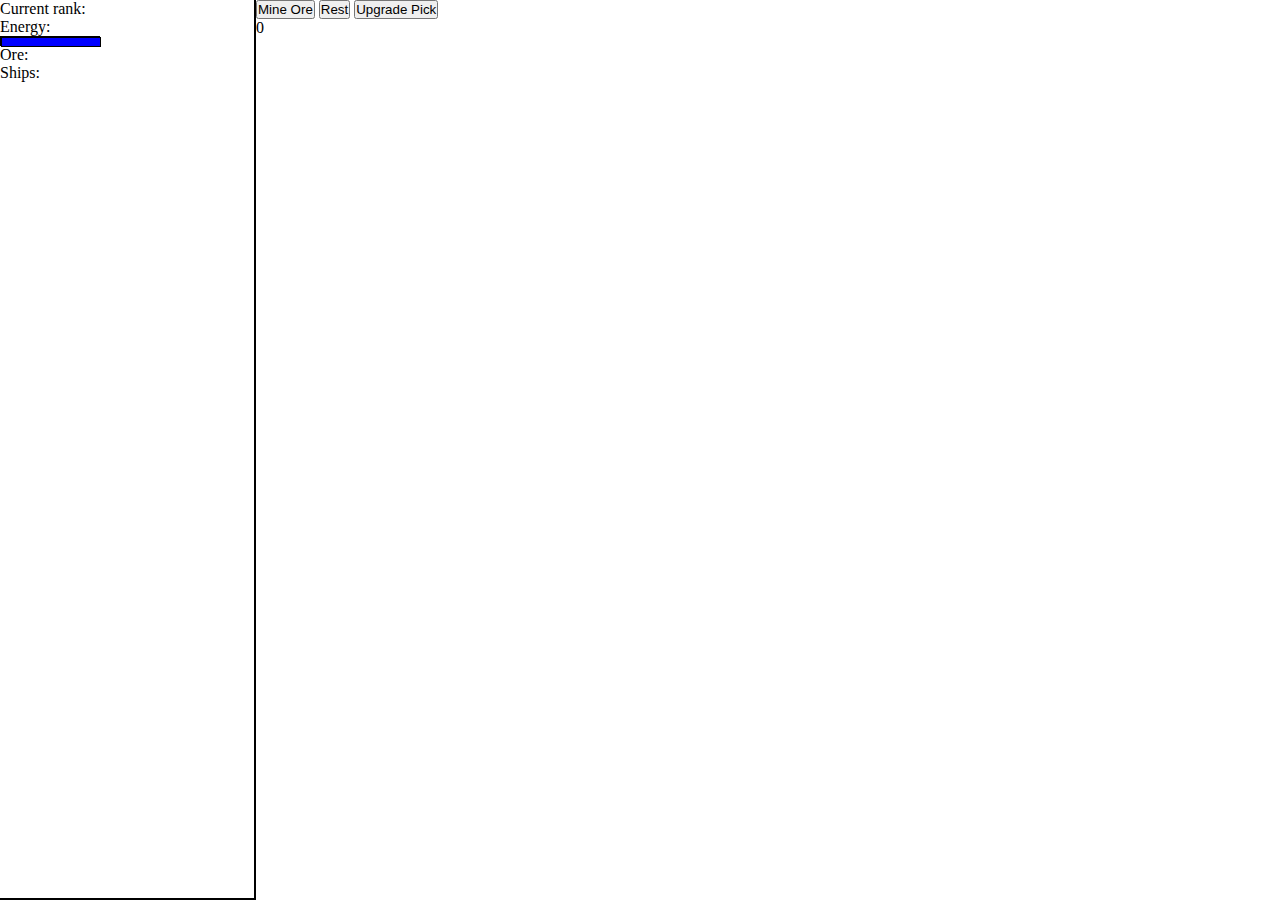
==== spaceIdle.html @ 608f0ffe "Add files via upload" ====
<html lang="en">

<head>
    <meta charset="UTF-8">
    <meta http-equiv="X-UA-Compatible" content="IE=edge">
    <meta name="viewport" content="width=device-width, initial-scale=1.0">
    <title>space idle</title>
    <link rel="stylesheet" href="style.css">
    <script src="script.js"></script>
</head>

<body>
    <div id="wrap">
        <div id="controlPanel">
            <div id="stats">
                <div>Current rank: <span id="rank"> </span></div>
                <div>Energy: <div id="energyFull">
                        <div id="energyEmpty">
                        </div>
                    </div>
                </div>
                <div>Ore: <span id="ore"></span></div>
                <div>Ships: <span id="ships"></span></div>
            </div>
        </div>
        <div id=" gamePanel">
                        <button onclick="addOre()">Mine Ore</button>
                        <button onclick="addEnergy()">Rest</button>
                        <button onclick="upgradePick()">Upgrade Pick</button>
                        <div id="upgradePick"> 0 </div>

                </div>
            </div>

</body>

</html>
---- style.css ----
* {
    margin: 0px;
    padding: 0px;
    box-sizing: border-box;
}

#wrap{
    display: grid;
    grid-template-columns: 20% 75%;
}

#controlPanel {
    display: grid;
    border-right: black solid 2px;
    border-bottom: black solid 2px;
    height: 900px;

}

#energyEmpty{
    border: black solid 1px;
    background: blue;
    height: 10px;
    width: 100px;
}

#energyFull{
    border: black solid 1px;
    background: white;
    height: 10px;
    width: 100px;
}

#gamePanel{
    height: 100%;
    width: 75%;
}
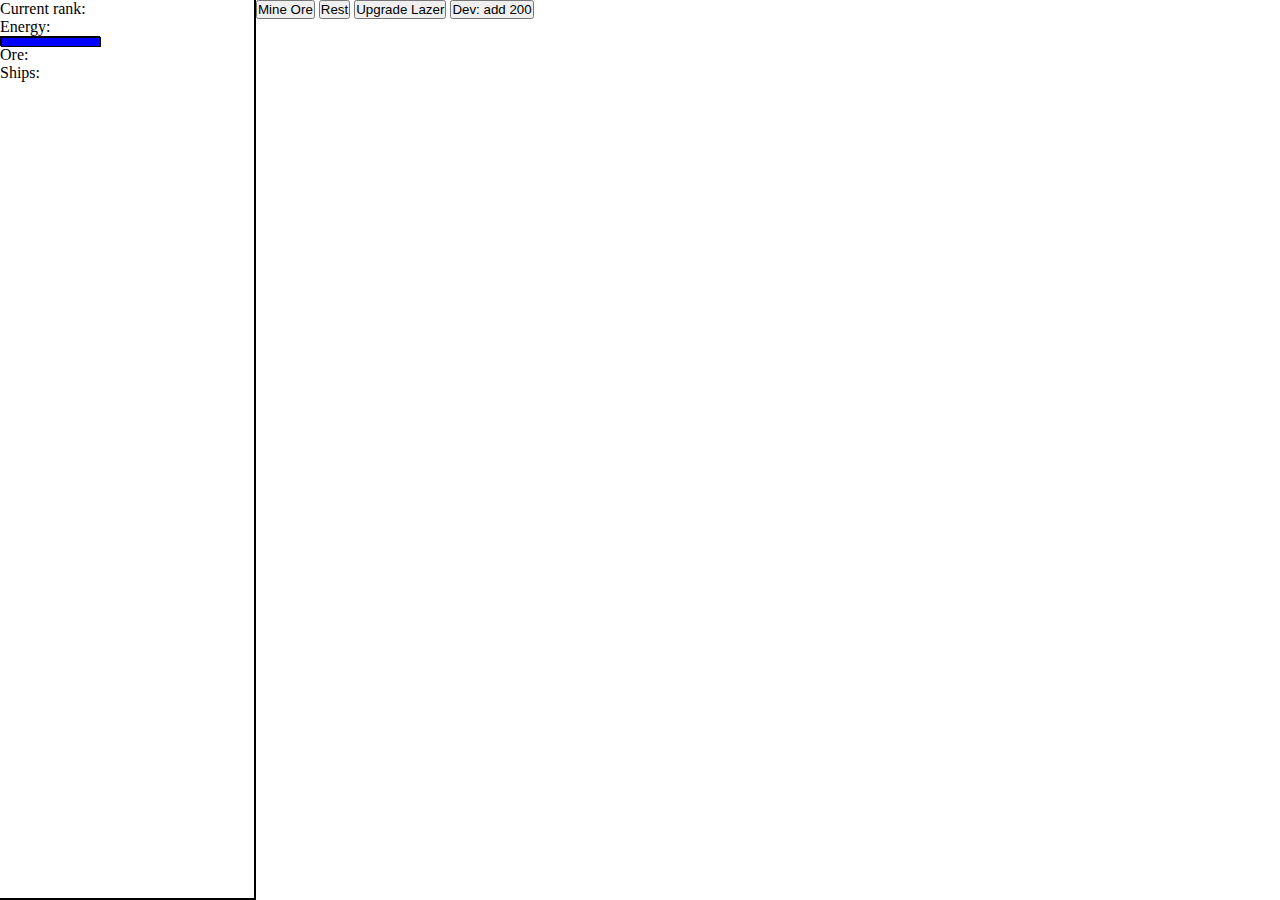
==== commit c8e469c4: "Dev button added for testing," ====
--- a/spaceIdle.html
+++ b/spaceIdle.html
@@ -26,8 +26,9 @@
         <div id=" gamePanel">
                         <button onclick="addOre()">Mine Ore</button>
                         <button onclick="addEnergy()">Rest</button>
-                        <button onclick="upgradePick()">Upgrade Pick</button>
-                        <div id="upgradePick"> 0 </div>
+                        <button onclick="upgradePick()" id="upgradebutton">Upgrade Lazer</button>
+                        <div id="upgradePick"> cost 200 </div>
+                        <button onclick="dev()">Dev: add 200</button>
 
                 </div>
             </div>
--- a/style.css
+++ b/style.css
@@ -35,3 +35,12 @@
     height: 100%;
     width: 75%;
 }
+
+#upgradePick{
+    display: none;
+}
+
+#upgradeButton:hover + #upgradePick{
+    display: block;
+    color: red;
+}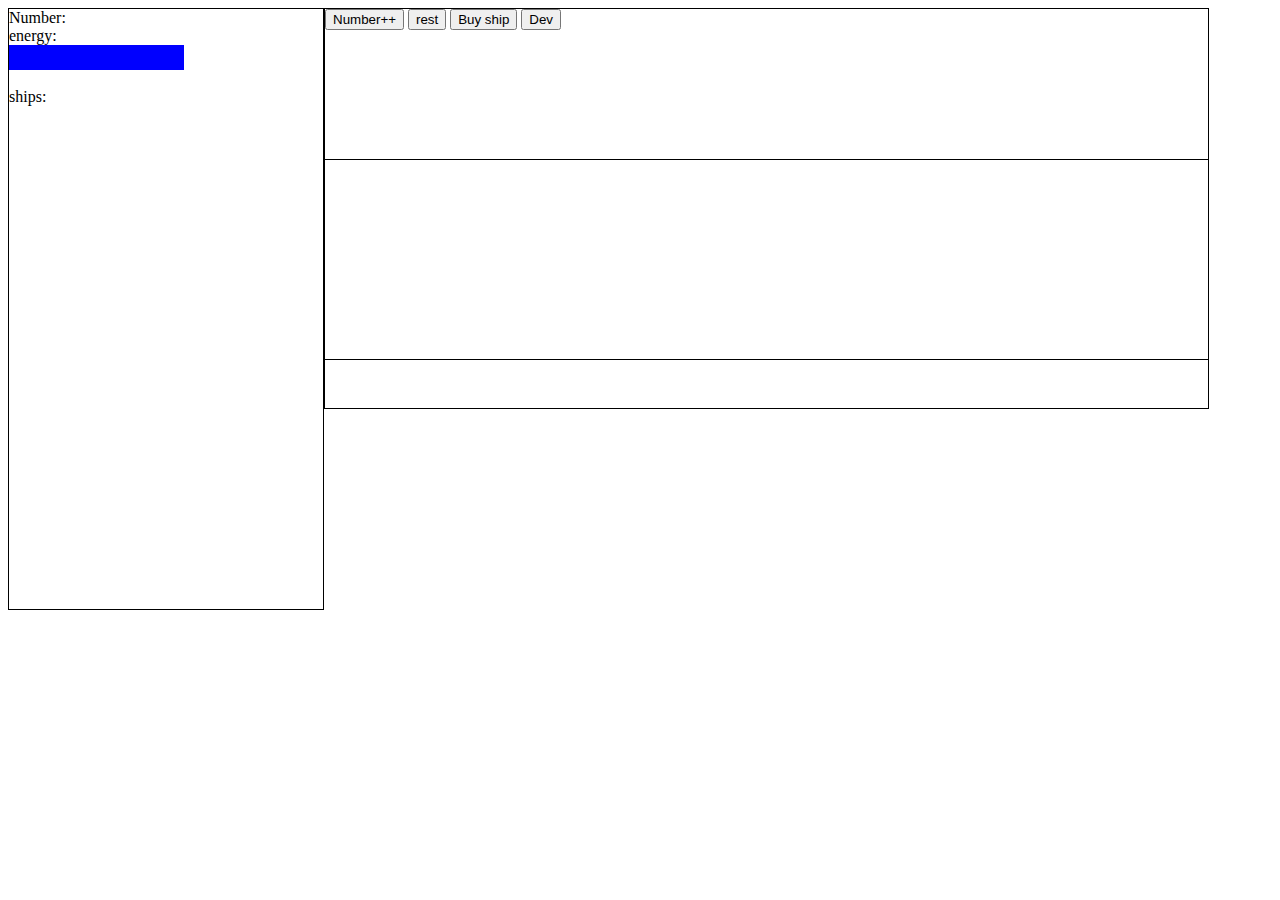
==== commit 689e5599: "Add files via upload" ====
--- a/spaceIdle.html
+++ b/spaceIdle.html
@@ -1,38 +1,50 @@
-<html lang="en">
-
-<head>
-    <meta charset="UTF-8">
-    <meta http-equiv="X-UA-Compatible" content="IE=edge">
-    <meta name="viewport" content="width=device-width, initial-scale=1.0">
-    <title>space idle</title>
-    <link rel="stylesheet" href="style.css">
-    <script src="script.js"></script>
-</head>
-
-<body>
-    <div id="wrap">
-        <div id="controlPanel">
-            <div id="stats">
-                <div>Current rank: <span id="rank"> </span></div>
-                <div>Energy: <div id="energyFull">
-                        <div id="energyEmpty">
-                        </div>
-                    </div>
-                </div>
-                <div>Ore: <span id="ore"></span></div>
-                <div>Ships: <span id="ships"></span></div>
-            </div>
-        </div>
-        <div id=" gamePanel">
-                        <button onclick="addOre()">Mine Ore</button>
-                        <button onclick="addEnergy()">Rest</button>
-                        <button onclick="upgradePick()" id="upgradebutton">Upgrade Lazer</button>
-                        <div id="upgradePick"> cost 200 </div>
-                        <button onclick="dev()">Dev: add 200</button>
-
-                </div>
-            </div>
-
-</body>
-
+<html lang="en">
+
+<head>
+    <meta charset="UTF-8">
+    <meta http-equiv="X-UA-Compatible" content="IE=edge">
+    <meta name="viewport" content="width=device-width, initial-scale=1.0">
+    <link rel="stylesheet" href="style.css">
+    <title>Document</title>
+</head>
+
+<body>
+    <div id="wrap">
+        <div id="panel1">
+            Number: <span id="numberValue"></span><br />
+            energy:<br />
+            <div id="start">
+                <div id="finish"></div>
+            </div>
+            <br/>
+            ships: <span id="ships"></span>
+        </div>
+
+        <div id="panel2">
+            <button onclick="numberUp(1); upgradeUnlock()"> Number++ </button>
+            <button onclick="rest()">rest</button>
+            <button onclick="autoShip()" id="autoShip">Buy ship</button>
+            <div id="autoShipHide">
+                Automate the number, cost 200
+            </div>
+            <button onclick="dev()">Dev</button>
+        </div>
+        <div id="panel3"> <button id="upgrade1">upgrade1</button>
+            <button id="upgrade2">upgrade2</button>
+            <button id="upgrade3">upgrade3</button>
+            <button id="upgrade4">upgrade4</button>
+            <button id="upgrade5">upgrade5</button>
+            <button id="upgrade6">upgrade6</button>
+            <button id="upgrade7">upgrade7</button>
+            <button id="upgrade8">upgrade8</button>
+            <button id="upgrade9">upgrade9</button>
+            <button id="upgrade10">upgrade10</button>
+        </div>
+
+    </div>
+
+
+    <script src="script.js"></script>
+</body>
+
 </html>--- a/style.css
+++ b/style.css
@@ -1,46 +1,88 @@
-* {
-    margin: 0px;
-    padding: 0px;
-    box-sizing: border-box;
-}
-
-#wrap{
-    display: grid;
-    grid-template-columns: 20% 75%;
-}
-
-#controlPanel {
-    display: grid;
-    border-right: black solid 2px;
-    border-bottom: black solid 2px;
-    height: 900px;
-
-}
-
-#energyEmpty{
-    border: black solid 1px;
-    background: blue;
-    height: 10px;
-    width: 100px;
-}
-
-#energyFull{
-    border: black solid 1px;
-    background: white;
-    height: 10px;
-    width: 100px;
-}
-
-#gamePanel{
-    height: 100%;
-    width: 75%;
-}
-
-#upgradePick{
-    display: none;
-}
-
-#upgradeButton:hover + #upgradePick{
-    display: block;
-    color: red;
+
+/* structure */
+#wrap {
+    display: grid;
+    grid-template-columns: 25% 70%;
+    grid-template-rows: 25% 70%;
+
+}
+
+#panel1 {    
+    grid-row: 1/3;
+
+    border: solid black 1px;
+    height: 600px;
+}
+#panel2 {    
+    border: solid black 1px;
+    height: 399px;
+}
+#panel3 {    
+    border: solid black 1px;
+    grid-column: 2;
+    height: 199px;
+}
+
+#start{
+    background:grey;
+    width: 175px;
+    height: 25px;
+}
+
+#finish{
+    background: blue;
+    width: 175px;
+    height: 25px;
+}
+
+#autoShipHide{
+    display: none;
+    height: 40px;
+    width: 80px;
+
+}
+
+#autoShip:hover + #autoShopHide {
+    display: block;
+    color: red;
+}
+/* Upgrades */
+#upgrade1 {
+    display: none;
+}
+
+#upgrade2 {
+    display: none;
+}
+
+#upgrade3 {
+    display: none;
+}
+
+#upgrade4 {
+    display: none;
+}
+
+#upgrade5 {
+    display: none;
+}
+
+#upgrade6 {
+    display: none;
+}
+
+#upgrade7 {
+    display: none;
+}
+
+#upgrade8 {
+    display: none;
+}
+
+#upgrade9 {
+    display: none;
+}
+
+#upgrade10 {
+    display: none;
 }